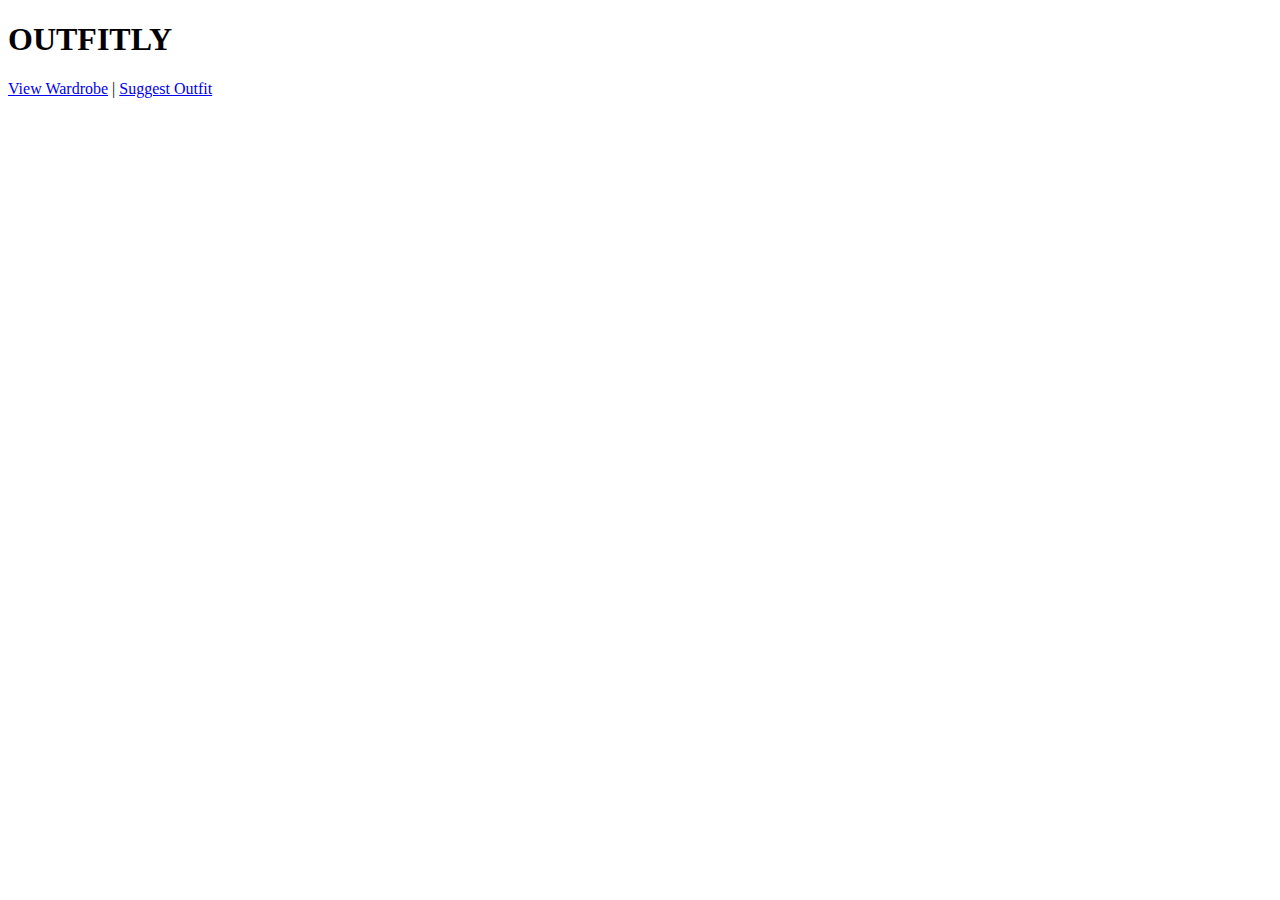
==== templates/index.html @ 08bcccb5 "Create index.html" ====
<!DOCTYPE html>
<html lang="en">
    <head>
        <title>Outfitly</title>
        <meta charset="UTF-8">
        <meta name="viewport" content="width=device-width, initial-scale=1.0">
        <link rel="stylesheet" href="/static/style.css">
    </head>
    <body>
        <div class="title-container">
            <h1 class="title">OUTFITLY</h1>
        </div>
        <div class="button-container"></div>
            <a href="wardrobe.html" class="button">View Wardrobe</a> | 
            <a href="suggest.html" class="button">Suggest Outfit</a>
        </div>
    </body>
</html>
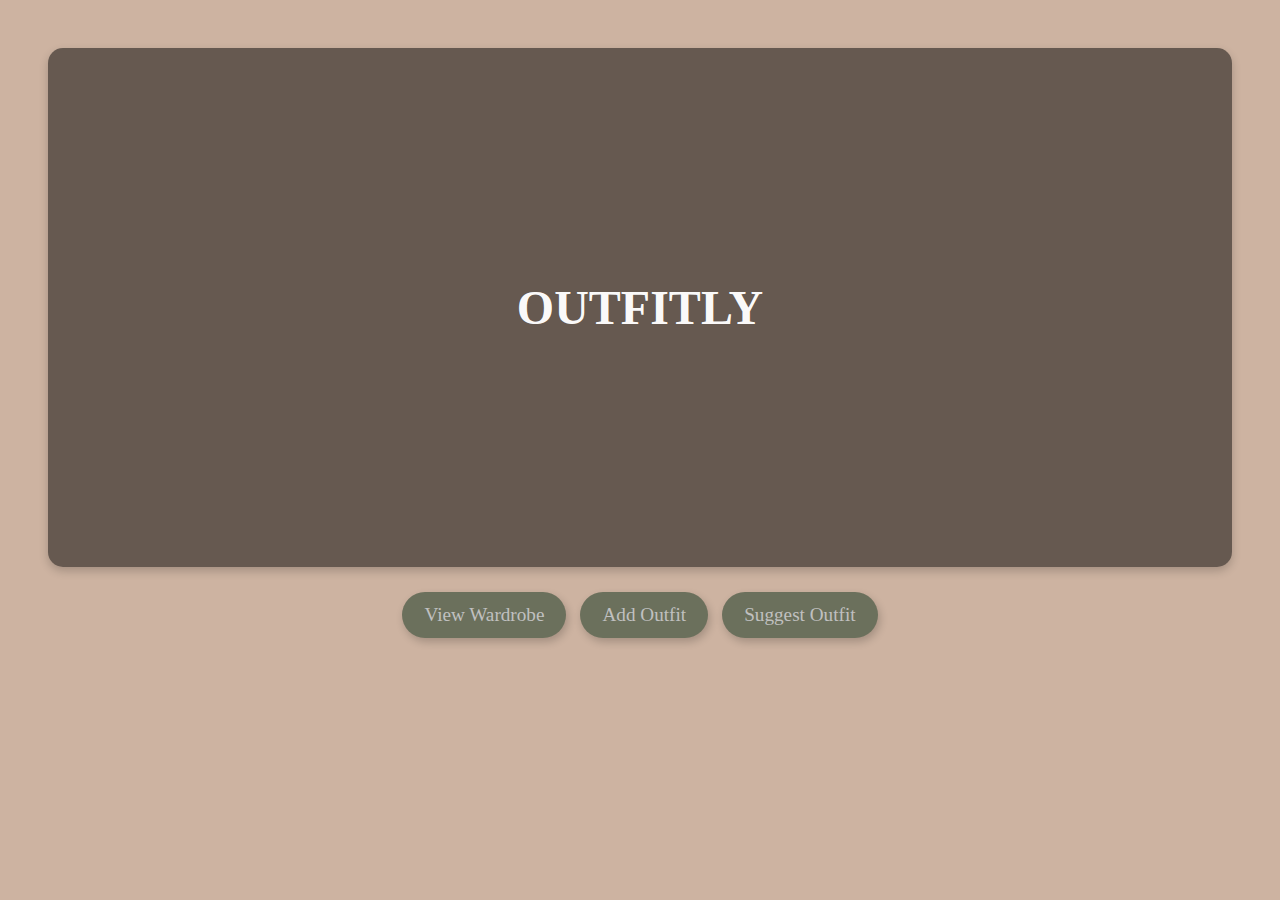
==== commit c2c5c893: "Update index.html" ====
--- a/templates/index.html
+++ b/templates/index.html
@@ -4,14 +4,15 @@
         <title>Outfitly</title>
         <meta charset="UTF-8">
         <meta name="viewport" content="width=device-width, initial-scale=1.0">
-        <link rel="stylesheet" href="/static/style.css">
+        <link rel="stylesheet" href="../static/style.css">
     </head>
     <body>
         <div class="title-container">
             <h1 class="title">OUTFITLY</h1>
         </div>
         <div class="button-container"></div>
-            <a href="wardrobe.html" class="button">View Wardrobe</a> | 
+            <a href="wardrobe.html" class="button">View Wardrobe</a> 
+            <a href="add.html" class="button">Add Outfit</a> 
             <a href="suggest.html" class="button">Suggest Outfit</a>
         </div>
     </body>
--- a/static/style.css
+++ b/static/style.css
@@ -0,0 +1,139 @@
+body {
+    margin: 3em;
+    background-color: #cdb3a1;
+    text-align: center;
+}
+
+.title {
+    font-family: 'Bodoni MT', Serif;
+    font-size: 3rem;
+    color: #fffffff8;
+}
+
+/* Title Container with Background Image */
+.title-container {
+    background-image: url('/pictures/wardrobe-design-1024x768.jpg'); 
+    background-size: cover;         
+    background-position: center;    
+    padding: 200px;                 
+    text-align: center;            
+    border-radius: 15px;            
+    box-shadow: 0px 4px 10px rgba(0, 0, 0, 0.2); 
+    background-color: rgba(0, 0, 0, 0.5); 
+    background-blend-mode: overlay;
+}
+
+
+.button-container {
+    display: flex;
+    flex-direction: row;
+    justify-content: center;
+    align-items: center;
+    gap: 4px;
+    margin-top: 20px;
+}
+
+.button {
+    display: inline-block;
+    background-color: #6b705c;
+    color: #c0c0c0;
+    font-size: 1.2rem;
+    padding: 10px 20px;
+    margin: 5px;
+    border-radius: 25px;
+    text-decoration: none;
+    box-shadow: 2px 4px 8px rgba(0, 0, 0, 0.2);
+    transition: all 0.3s ease-in-out;
+    border: 2px solid transparent;
+}
+
+.button:hover {
+    background-color: #b7b7a4;
+    color: #fff;
+    box-shadow: 3px 5px 10px rgba(0, 0, 0, 0.3);
+    transform: scale(1.05);
+}
+
+.button:active {
+    background-color: #3c3f32;
+    box-shadow: inset 2px 2px 5px rgba(0, 0, 0, 0.2);
+    transform: scale(0.95);
+}
+
+/* Mobile-Friendly Styling */
+@media (max-width: 600px) {
+    .button {
+        font-size: 1rem;
+        padding: 8px 15px;
+    }
+
+    .title {
+        font-size: 2rem;
+    }
+}
+
+/* suggest.html styling */
+.suggest-title{
+    font-family: 'Gill Sans', 'Gill Sans MT', Calibri, 'Trebuchet MS', sans-serif;
+    font-size: 3rem;
+    color: #4b4f40;
+}
+#outfit-form {
+    display: flex;
+    flex-direction: column;
+    align-items: center;
+    margin-top: 20px;
+    font-family: 'Gill Sans', 'Gill Sans MT', Calibri, 'Trebuchet MS', sans-serif;
+    font-size: 1.5rem;
+}
+select {
+    padding: 5px;
+    margin: 10px 0;
+}
+.submit {
+    margin: 10px;
+    padding: 10px 20px;
+    cursor: pointer;
+    background-color: #6b705c;
+    color: #fff;
+    border: none;
+    border-radius: 25px;
+    font-size: 1.2rem;
+    transition: background-color 0.3s ease;
+    font-family: 'Gill Sans', 'Gill Sans MT', sans-serif;
+}
+.submit:hover {
+    background-color: #3c3f32;
+}
+#outfit-list {
+    margin-top: 20px;
+}
+#season, #weather, #style {
+    padding: 5px 25px;
+    border: 1px solid #ccc;
+    border-radius: 5px;
+    font-family: 'Gill Sans', 'Gill Sans MT', sans-serif;
+    font-size: 1.1rem;
+}
+.back-button {
+    margin-top: 20px;
+    display: inline-block;
+    background-color: #82745e;
+    color: #c0c0c0;
+    font-size: 1rem;
+    padding: 5px 20px;
+    margin: 5px;
+    border-radius: 10px;
+    text-decoration: none;
+    box-shadow: 2px 4px 8px rgba(0, 0, 0, 0.2);
+    transition: all 0.3s ease-in-out;
+    border: 2px solid transparent;
+    cursor: pointer;
+    font-family: 'Gill Sans', 'Gill Sans MT', sans-serif;
+}
+.back-button:hover {
+    background-color: #b7b7a4;
+    color: #fff;
+    box-shadow: 3px 5px 10px rgba(0, 0, 0, 0.3);
+    transform: scale(1.05);
+}
